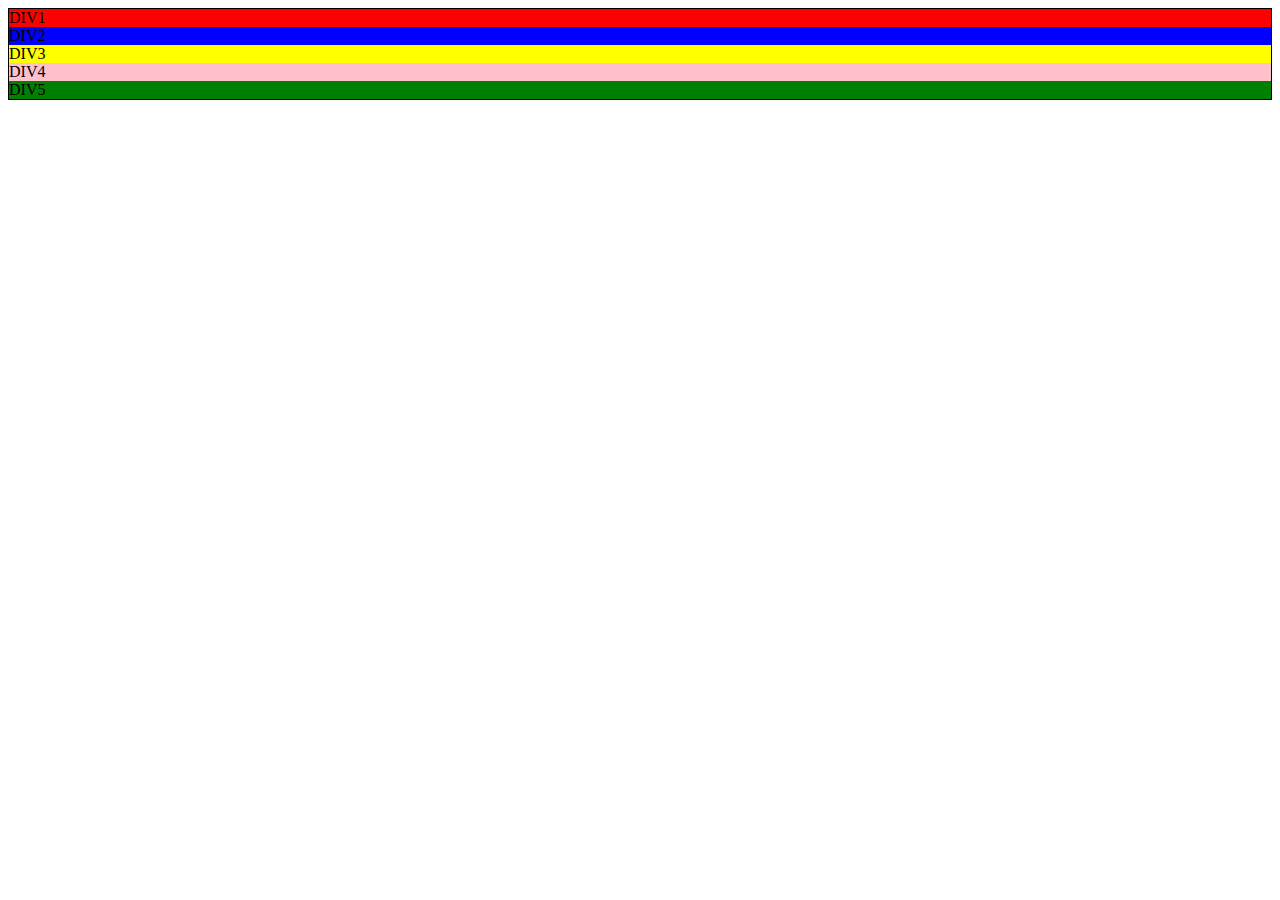
==== Event/Event Bubbling/index.html @ 17fd67dd "right delegation" ====
<!DOCTYPE html>
<html lang="en">
<head>
    <meta charset="UTF-8">
    <meta http-equiv="X-UA-Compatible" content="IE=edge">
    <meta name="viewport" content="width=device-width, initial-scale=1.0">
    <title>Document</title>
</head>
<body>
    <div class="DIV1" style="background: red; border:1px solid black;">
        DIV1
        <div class="DIV2"  style="background: blue">DIV2
            <div class="DIV3"  style="background: yellow">DIV3
                <div class="DIV4"  style="background: pink">DIV4
                    <div class="DIV5"  style="background: green">DIV5</div>
                </div>
            </div>
        </div>
    </div>
    <script src="./event.js"></script>
</body>
</html>
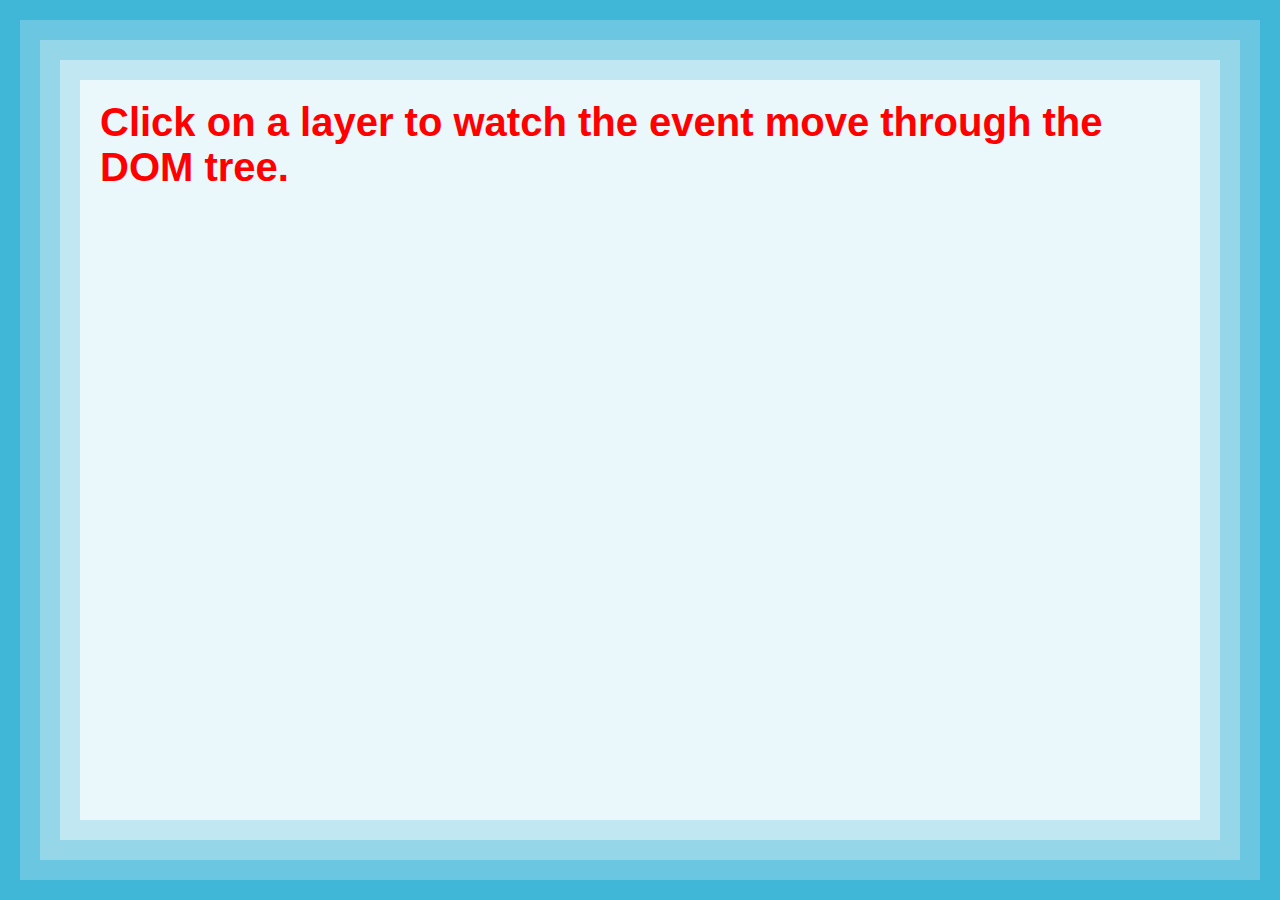
==== commit 50a47e39: "bubbling" ====
--- a/Event/Event Bubbling/index.html
+++ b/Event/Event Bubbling/index.html
@@ -1,22 +1,16 @@
 <!DOCTYPE html>
-<html lang="en">
-<head>
-    <meta charset="UTF-8">
-    <meta http-equiv="X-UA-Compatible" content="IE=edge">
-    <meta name="viewport" content="width=device-width, initial-scale=1.0">
-    <title>Document</title>
-</head>
-<body>
-    <div class="DIV1" style="background: red; border:1px solid black;">
-        DIV1
-        <div class="DIV2"  style="background: blue">DIV2
-            <div class="DIV3"  style="background: yellow">DIV3
-                <div class="DIV4"  style="background: pink">DIV4
-                    <div class="DIV5"  style="background: green">DIV5</div>
-                </div>
-            </div>
+<html>
+    <head>
+        <meta charset=utf-8 />
+        <title>JS Bin</title>
+        <link rel="stylesheet" href="./style.css" />
+    </head>
+    <body>
+        <div>
+            <ul>
+                <li>Click on a layer to watch the event move through the DOM tree.</li>
+            </ul>
         </div>
-    </div>
-    <script src="./event.js"></script>
-</body>
-</html>+    </body>
+</html>
+<script src="./event.js"></script>--- a/Event/Event Bubbling/style.css
+++ b/Event/Event Bubbling/style.css
@@ -0,0 +1,38 @@
+* {
+    box-sizing: border-box;
+    margin: 0;
+    padding: 20px;
+    transition: background 800ms;
+  }
+  
+  html {
+    height: 100%;
+    background: hsl(193, 66%, 55%);
+    font: bold 40px helvetica, sans-serif;
+    color: red;
+  }
+  
+  body {
+    height: 100%;
+    background: hsl(193, 66%, 65%);
+  }
+  
+  div {
+    height: 100%;
+    background: hsl(193, 66%, 75%);
+  }
+  
+  ul {
+    height: 100%;
+    list-style: none;
+    background: hsl(193, 66%, 85%);
+  }
+  
+  li {
+    height: 100%;
+    background: hsl(193, 66%, 95%);
+  }
+  
+  .highlight {
+    background: red;
+  }